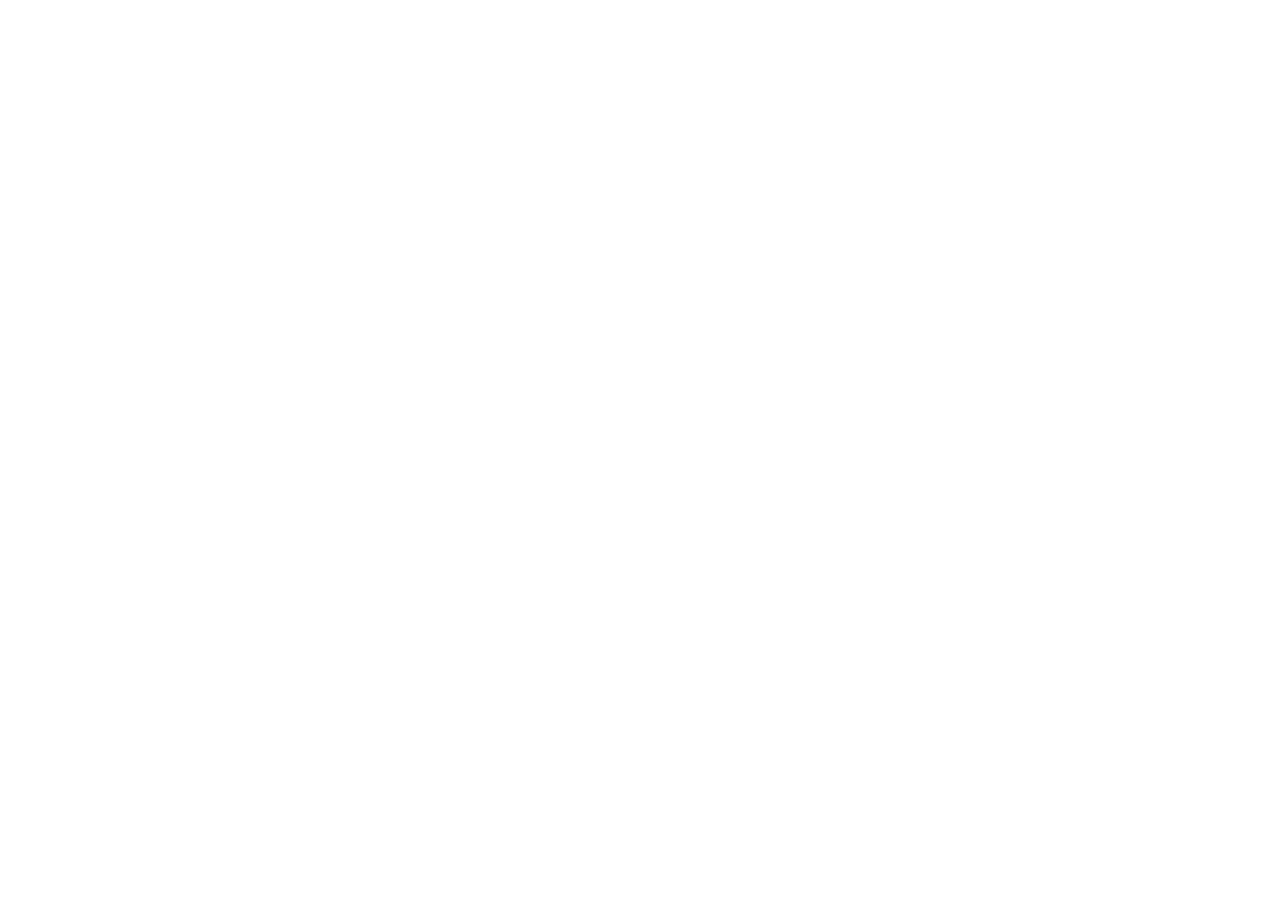
==== Nazila/Basic/EX 2/index.html @ 6d1b1115 "Basic Empty-EX1 EX 2" ====
<!DOCTYPE html>
<html lang="en">

<head>
    <meta charset="UTF-8">
    <meta http-equiv="X-UA-Compatible" content="IE=edge">
    <meta name="viewport" content="width=device-width, initial-scale=1.0">
    <title>Day 4-Basic EX2</title>
</head>

<body>
    <script src="js/script.js"></script>
</body>

</html>
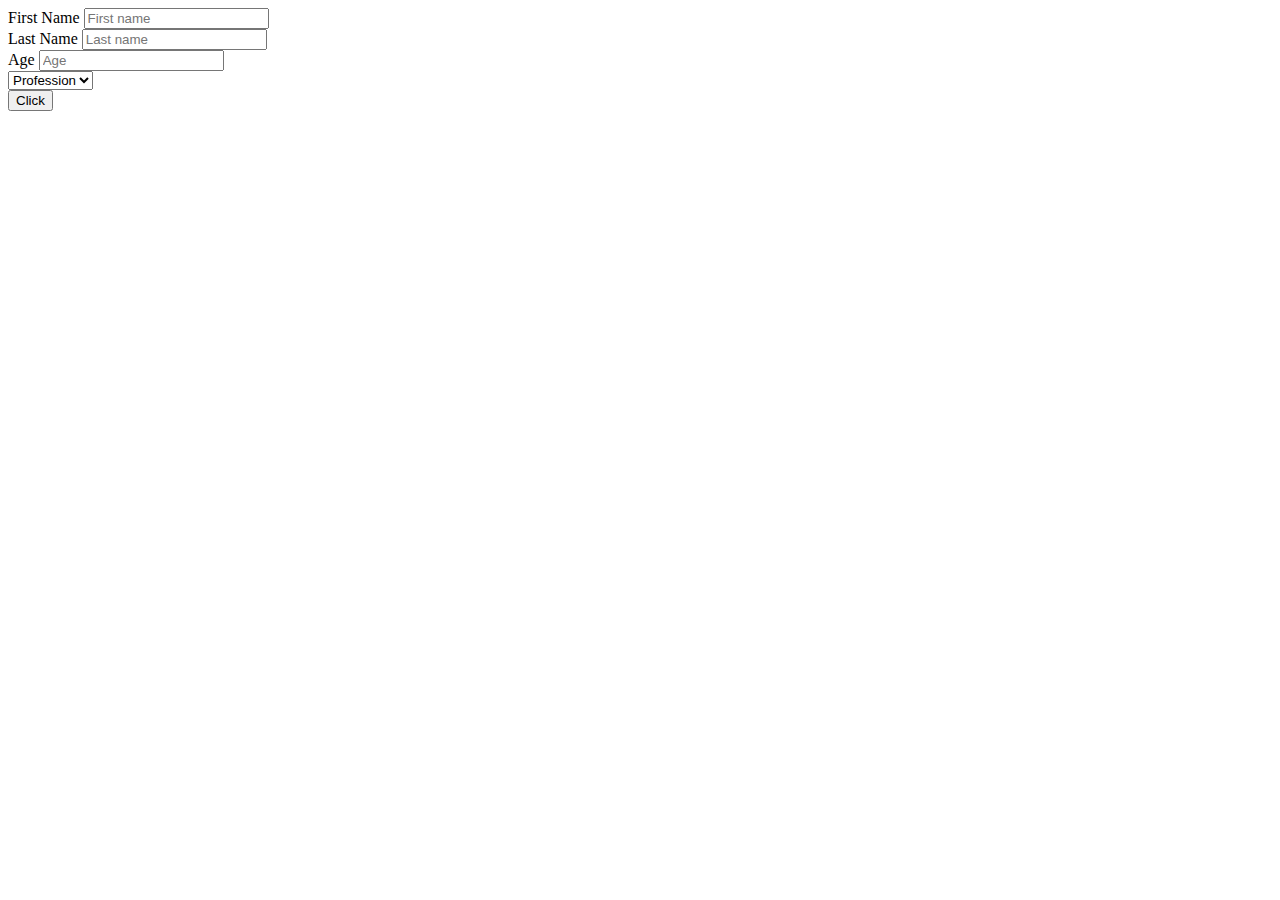
==== commit f4755048: "form with select and color" ====
--- a/Nazila/Basic/EX 2/index.html
+++ b/Nazila/Basic/EX 2/index.html
@@ -6,9 +6,68 @@
     <meta http-equiv="X-UA-Compatible" content="IE=edge">
     <meta name="viewport" content="width=device-width, initial-scale=1.0">
     <title>Day 4-Basic EX2</title>
+    <link href="https://cdn.jsdelivr.net/npm/bootstrap@5.3.0-alpha1/dist/css/bootstrap.min.css" rel="stylesheet" integrity="sha384-GLhlTQ8iRABdZLl6O3oVMWSktQOp6b7In1Zl3/Jr59b6EGGoI1aFkw7cmDA6j6gD" crossorigin="anonymous">
 </head>
 
 <body>
+
+    <div class="row mt-3 mx-2">
+        <div class="col-4">
+            <label for="fname" class="pt-3">First Name</label>
+            <input type="text" class="form-control" placeholder="First name" aria-label="First name" id="fname">
+        </div>
+    </div>
+    <div class="row mt-3 mx-2">
+        <div class="col-4 div-result" id="fresult"></div>
+    </div>
+
+    <div class="row mt-3 mx-2">
+        <div class="col-4">
+            <label for="lname" class="pt-3">Last Name</label>
+            <input type="text" class="form-control" placeholder="Last name" aria-label="Last name" id="lname">
+        </div>
+    </div>
+    <div class="row mt-3 mx-2">
+        <div class="col-4 div-result" id="lresult"></div>
+    </div>
+
+    <div class="row mt-3 mx-2">
+        <div class="col-4">
+            <label for="age" class="pt-3">Age</label>
+            <input type="text" class="form-control" placeholder="Age" aria-label="Age" id="age">
+        </div>
+    </div>
+    <div class="row mt-3 mx-2">
+        <div class="col-4 div-result" id="aResult"></div>
+    </div>
+    <div class="row mt-3 mx-2">
+        <div class="col-4">
+            <select class="form-select" id="select" aria-label="Default select example">
+                    <option selected>Profession</option>
+                    <option value="IT">IT</option>
+                    <option value="Hospitality">Hospitality</option>
+                </select>
+        </div>
+    </div>
+
+
+    <div id="rowResult" class="row mt-3 mx-2 rowResult">
+        <!-- <div class="col-3 div-result" id="fresult"></div>
+        <div class="col-3 div-result" id="lresult"></div>
+        <div class="col-3 div-result" id="aResult"></div>
+        <div class="col-3 div-result" id="sResult"></div> -->
+    </div>
+
+    <div class="row mt-3 mx-2">
+        <div class="col-4">
+            <button type="button" id="btn" class="btn btn-primary">Click</button>
+        </div>
+    </div>
+
+
+
+    <script src="https://cdn.jsdelivr.net/npm/bootstrap@5.3.0-alpha1/dist/js/bootstrap.bundle.min.js" integrity="sha384-w76AqPfDkMBDXo30jS1Sgez6pr3x5MlQ1ZAGC+nuZB+EYdgRZgiwxhTBTkF7CXvN" crossorigin="anonymous">
+    </script>
     <script src="js/script.js"></script>
 </body>
 
